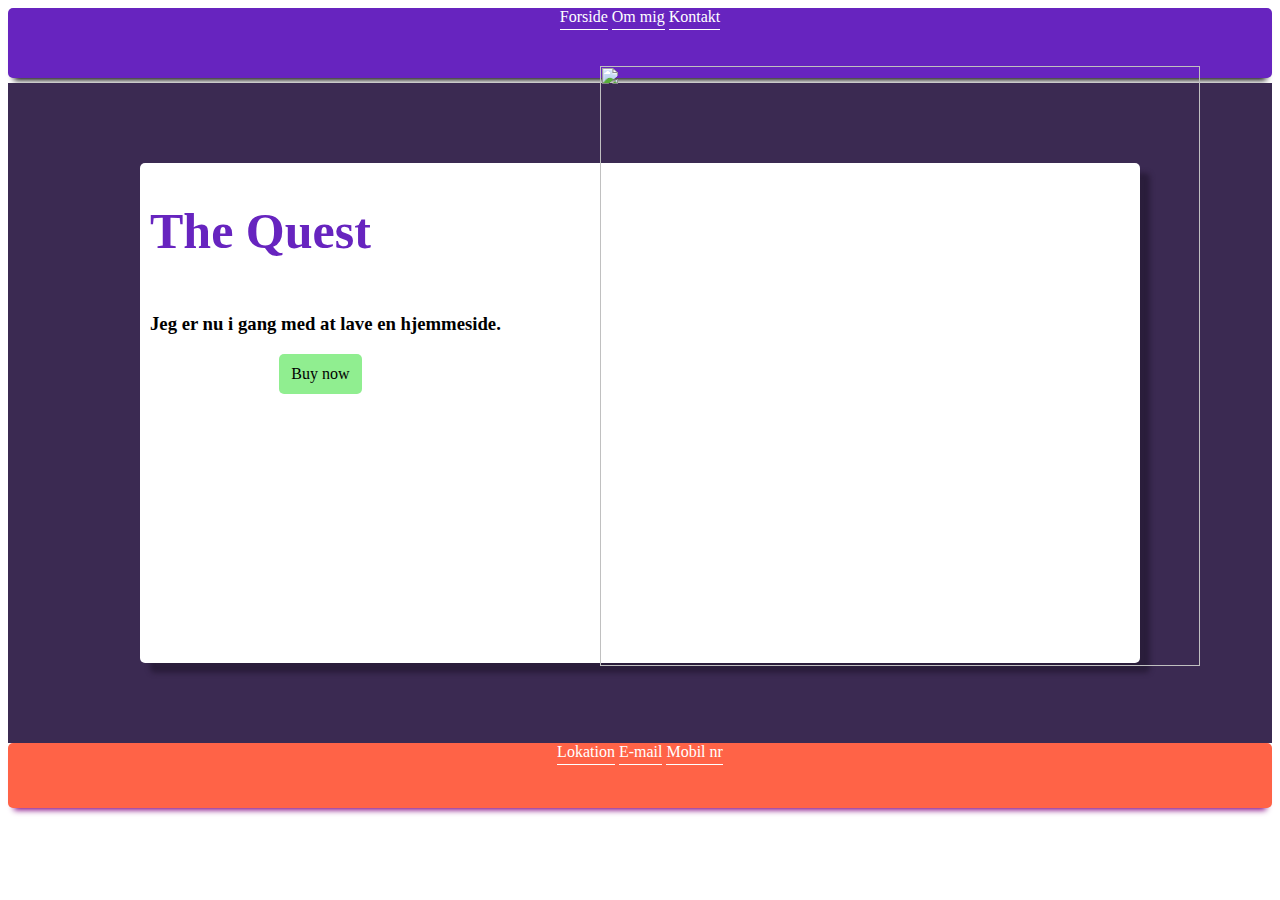
==== index.html @ 72952946 "Initial commit" ====
<html lang="da">
<head>

  <meta charset="utf-8">

  <title>Mathias</title>
  <meta name="description" content="The HTML5 Herald">

  <link rel="stylesheet" href="css/style.css?v=1.0">

</head>

<body>

	<header class="site-header">
		<a href="https://google.com">Forside</a>
		<a href="https://google.com">Om mig</a>
		<a href="https://google.com">Kontakt</a>
	</header>

	<main class="site-main">

<div class="main-content">
	<div class="main-tekst">
				<h1>The Quest</h1>
				<h3>Jeg er nu i gang med at lave en hjemmeside.</h3>
				<div class="button">Buy now</div>
			</div>
			<img src="images/Capture.png">
</div>

	</main>

	<footer class="site-footer">
    	<a href="https://codepen.io/ZonFire99/full/njdls">Lokation</a>
    	<a href="https://google.com">E-mail</a>
    	<a href="https://google.com">Mobil nr</a>
    	</footer>
  	<script src="js/scripts.js"></script>
</body>
</html>
---- css/style.css ----
html {
	box-sizing: border-box;
}
*, *:before. *:after {
	box-sizing: inherit;
}

a {
	color: white;
}

a:hover {
	color: darkblue;
}

img {
	margin: auto;
	margin-top: -97px;
	margin-right: -60px;
	height: 600px;
}


.site-header {
	background-color: #6724bf;
	margin-bottom: 5px;
	box-shadow: 0 8px 6px -6px black;
	border-radius: 5px;
	height: 70px;
	text-align: center;
}

a {
  border-bottom: 1px solid white;
  color: white;
  padding-bottom: .25em;
  text-decoration: none;
}

a:hover {
  background-image: url("data:image/svg+xml;charset=utf8,%3Csvg id='squiggle-link' xmlns='http://www.w3.org/2000/svg' xmlns:xlink='http://www.w3.org/1999/xlink' xmlns:ev='http://www.w3.org/2001/xml-events' viewBox='0 0 20 4'%3E%3Cstyle type='text/css'%3E.squiggle{animation:shift .3s linear infinite;}@keyframes shift {from {transform:translateX(0);}to {transform:translateX(-20px);}}%3C/style%3E%3Cpath fill='none' stroke='%23453886' stroke-width='2' class='squiggle' d='M0,3.5 c 5,0,5,-3,10,-3 s 5,3,10,3 c 5,0,5,-3,10,-3 s 5,3,10,3'/%3E%3C/svg%3E");
  background-position: bottom;
  background-repeat: repeat-x;
  background-size: 20%;
  border-bottom: 0;
  padding-bottom: .3em;
  text-decoration: none;
}

.main-text {

}

.main-content {
	background-color: white;
	box-shadow: 10px 10px 5px #2a1d3b;
	height: 500px;
	border-radius: 5px;
	max-width: 1000px;
	margin: 0 auto;
	display: flex;
}



.site-main {
	background-color: #3b2a52;
	padding: 80px;
}

.site-footer {
	background-color: tomato;
	border-radius: 5px;
	height: 65px;
	box-shadow: 0 8px 6px -6px purple;
	text-align: center;
}

h1 {	
	text-align: left;
	color: #6724bf;
	font-size: 50px;
	padding-top: 5px;
	padding-bottom: 20px;
	padding-left: 10px;

}
h2 {
	text-align: left;
	padding-bottom: 0px;
	padding-top: 0px;
	padding-left: 10px;
}
h3 {
	text-align: left;
	padding-left: 10px;
}

.button {
	background-color: lightgreen;
	width: 23%;
	border-radius: 5px;
	text-align: center;
	margin: auto;
	height: 40px;
	display: flex;
	align-items: center;
	justify-content: center;
	
}
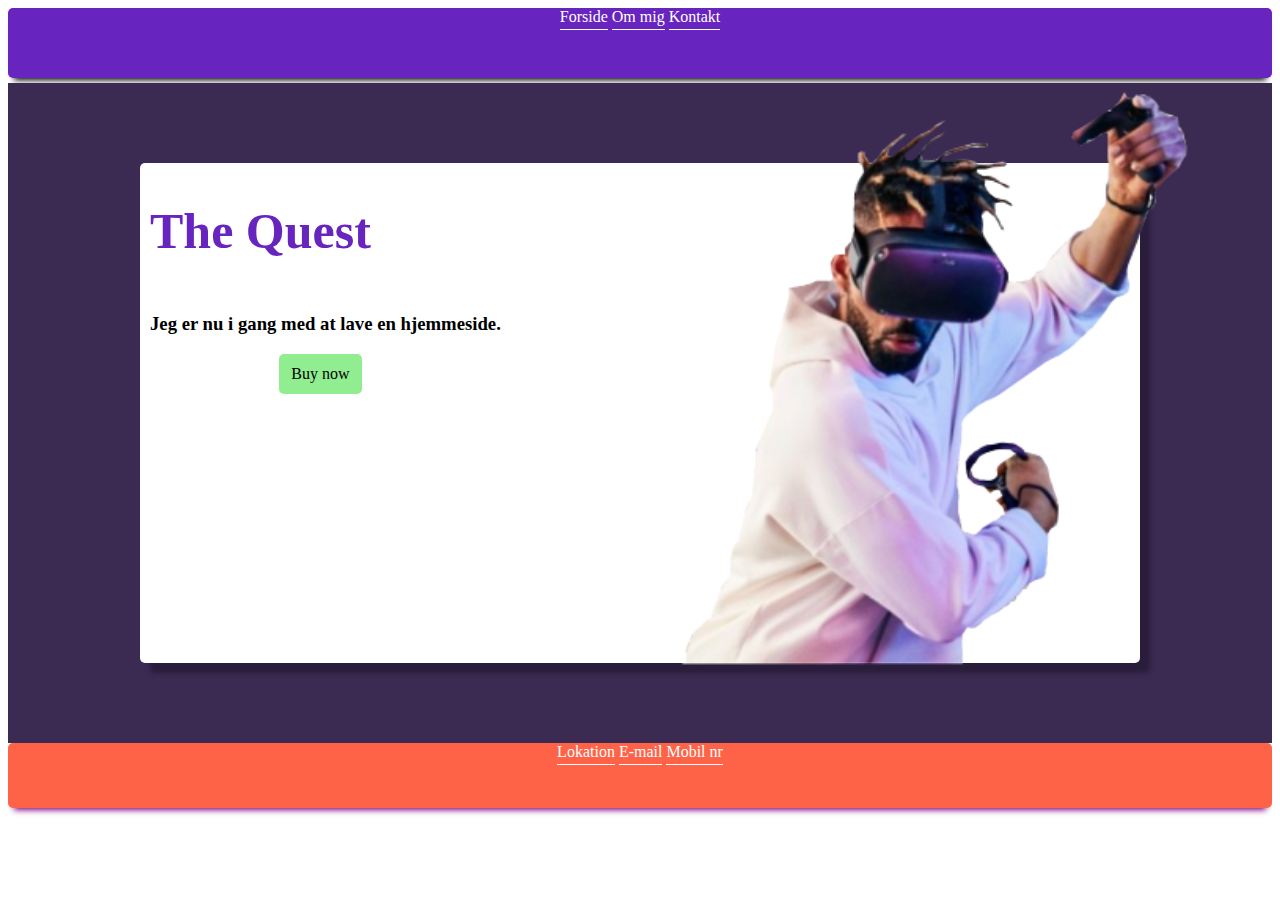
==== commit 0057aeee: "PNG to uppercase" ====
--- a/index.html
+++ b/index.html
@@ -27,7 +27,7 @@
 				<h3>Jeg er nu i gang med at lave en hjemmeside.</h3>
 				<div class="button">Buy now</div>
 			</div>
-			<img src="images/Capture.png">
+			<img src="images/Capture.PNG">
 </div>
 
 	</main>
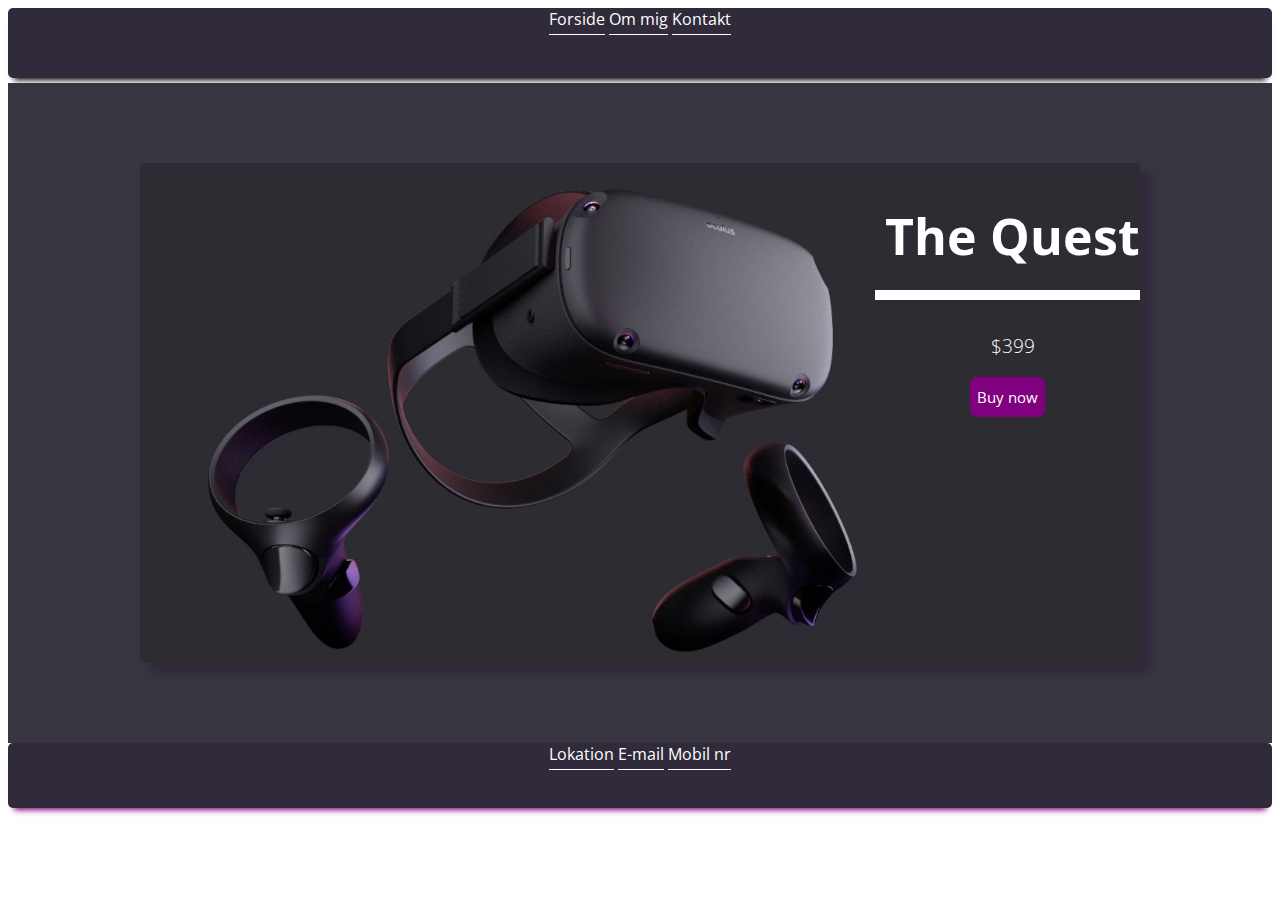
==== commit f42900b1: "Changed img and so on" ====
--- a/index.html
+++ b/index.html
@@ -6,7 +6,7 @@
 
   <title>Mathias</title>
   <meta name="description" content="The HTML5 Herald">
-
+	<link href="https://fonts.googleapis.com/css?family=Open+Sans:300,400,700&display=swap" rel="stylesheet">
   <link rel="stylesheet" href="css/style.css?v=1.0">
 
 </head>
@@ -22,12 +22,13 @@
 	<main class="site-main">
 
 <div class="main-content">
+	<img src="images/oculusQuest.jpg">
 	<div class="main-tekst">
 				<h1>The Quest</h1>
-				<h3>Jeg er nu i gang med at lave en hjemmeside.</h3>
+				<h3>$399</h3>
 				<div class="button">Buy now</div>
 			</div>
-			<img src="images/Capture.PNG">
+			
 </div>
 
 	</main>
--- a/css/style.css
+++ b/css/style.css
@@ -4,6 +4,10 @@
 }
 *, *:before. *:after {
 	box-sizing: inherit;
+}
+
+body {
+	font-family: 'Open Sans', sans-serif;
 }
 
 a {
@@ -14,16 +18,23 @@
 	color: darkblue;
 }
 
+
+.line {
+	background-color: white;
+}
+
+
 img {
 	margin: auto;
-	margin-top: -97px;
-	margin-right: -60px;
-	height: 600px;
+	margin-top: 0px;
+	margin-right: 0px;
+	height: 500px;
+	border-radius: 5px;
 }
 
 
 .site-header {
-	background-color: #6724bf;
+	background-color: #312a3b;
 	margin-bottom: 5px;
 	box-shadow: 0 8px 6px -6px black;
 	border-radius: 5px;
@@ -53,8 +64,8 @@
 }
 
 .main-content {
-	background-color: white;
-	box-shadow: 10px 10px 5px #2a1d3b;
+	background-color: #2d2c32;
+	box-shadow: 10px 10px 5px #312a3b;
 	height: 500px;
 	border-radius: 5px;
 	max-width: 1000px;
@@ -65,12 +76,12 @@
 
 
 .site-main {
-	background-color: #3b2a52;
+	background-color: #383440;
 	padding: 80px;
 }
 
 .site-footer {
-	background-color: tomato;
+	background-color: #312a3b;
 	border-radius: 5px;
 	height: 65px;
 	box-shadow: 0 8px 6px -6px purple;
@@ -78,34 +89,36 @@
 }
 
 h1 {	
-	text-align: left;
-	color: #6724bf;
+	text-align: center;
+	font-weight: 700;
+	color: white;
 	font-size: 50px;
 	padding-top: 5px;
 	padding-bottom: 20px;
 	padding-left: 10px;
+	border-bottom: 10px solid #fff;
 
 }
-h2 {
-	text-align: left;
-	padding-bottom: 0px;
-	padding-top: 0px;
+
+h3 {
+	text-align: center;
 	padding-left: 10px;
-}
-h3 {
-	text-align: left;
-	padding-left: 10px;
+	color: white;
+	font-weight: 300;
 }
 
 .button {
-	background-color: lightgreen;
-	width: 23%;
-	border-radius: 5px;
+	background-color: purple;
+	color: white;
+	width: 28%;
+	border-radius: 7px;
 	text-align: center;
 	margin: auto;
 	height: 40px;
 	display: flex;
 	align-items: center;
 	justify-content: center;
+	font-size: 15px;
+	font-weight: 400;
 	
 }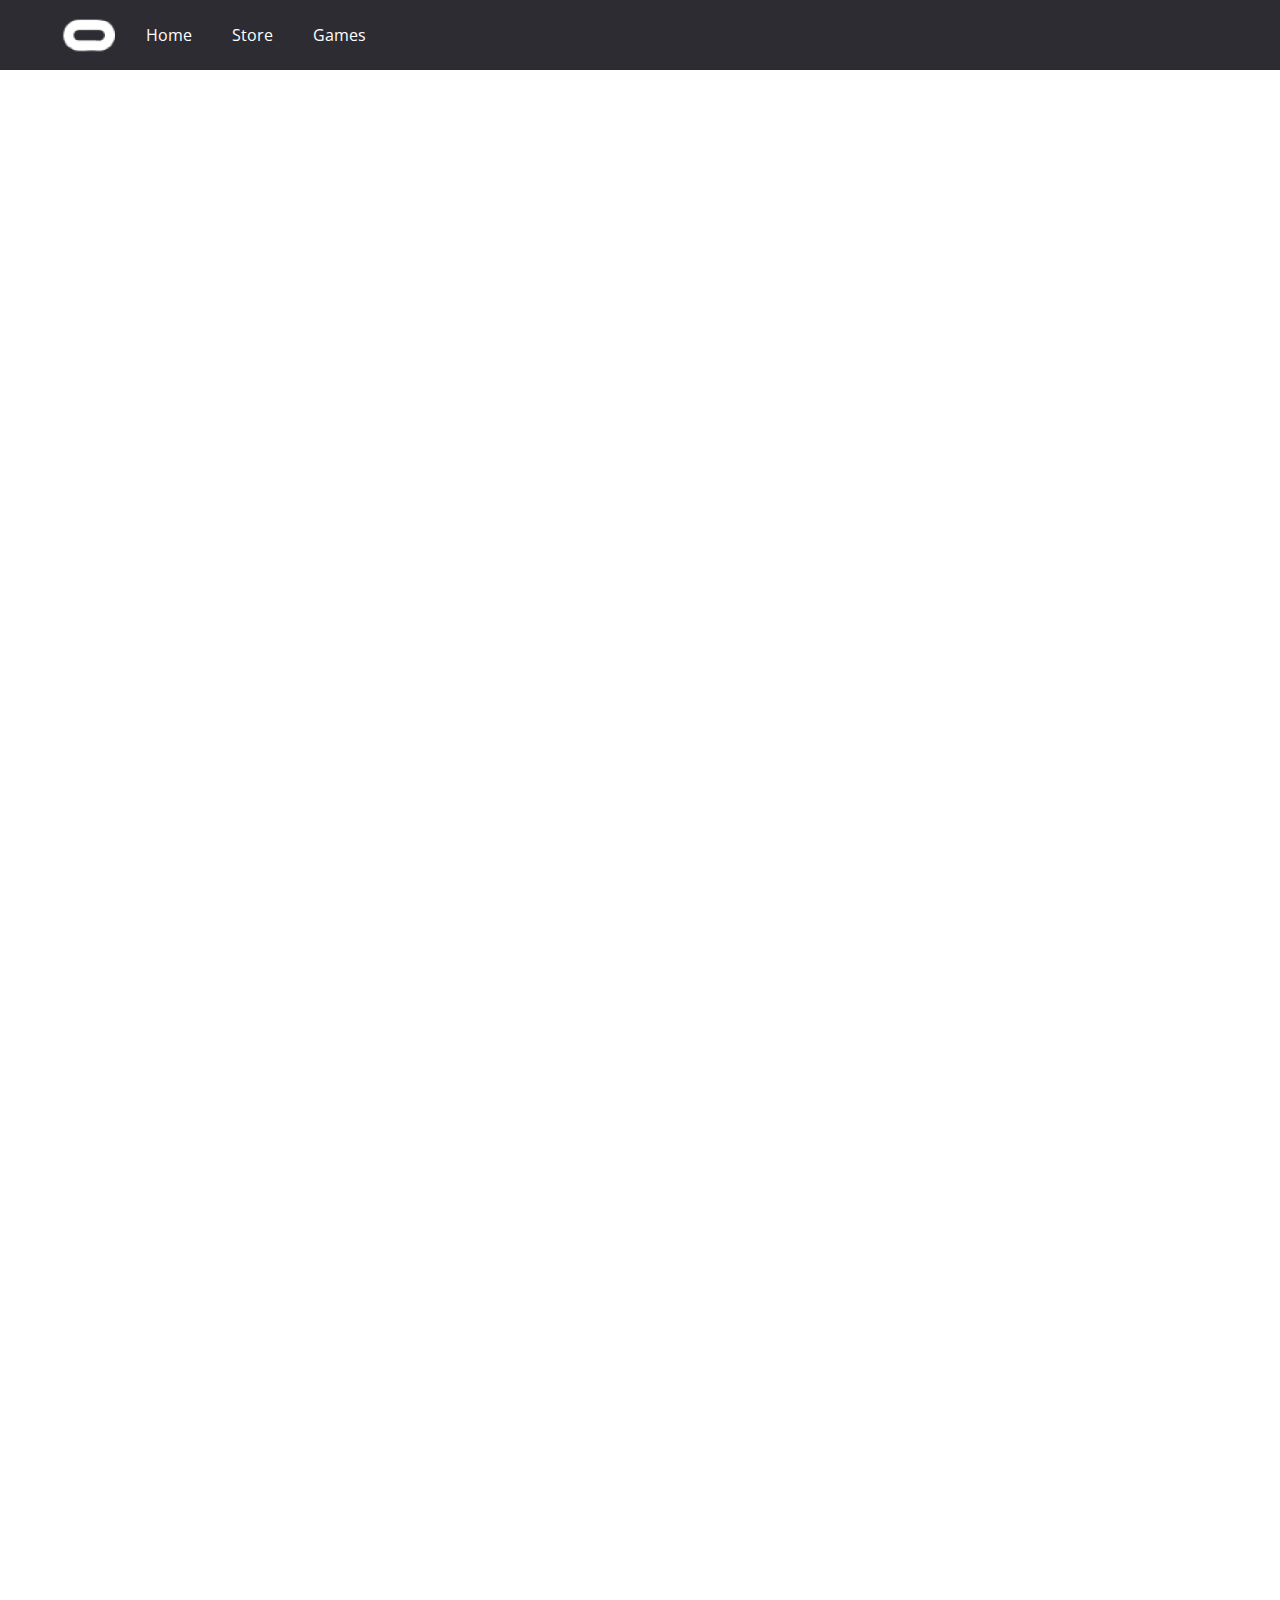
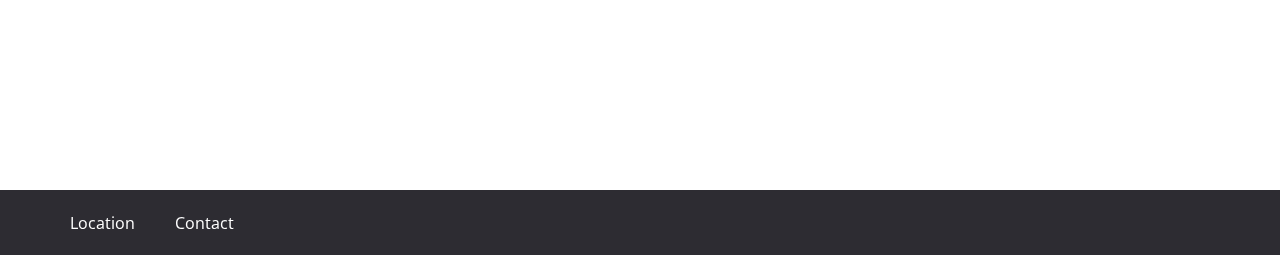
==== commit 56906608: "metatags changes" ====
--- a/index.html
+++ b/index.html
@@ -5,6 +5,7 @@
   <meta charset="utf-8">
 
   <title>Mathias</title>
+  <meta name="viewport" content="width=device-width, initial-scale=1.0">
   <meta name="description" content="The HTML5 Herald">
 	<link href="https://fonts.googleapis.com/css?family=Open+Sans:300,400,700&display=swap" rel="stylesheet">
   <link rel="stylesheet" href="css/style.css?v=1.0">
@@ -14,30 +15,86 @@
 <body>
 
 	<header class="site-header">
-		<a href="https://google.com">Forside</a>
-		<a href="https://google.com">Om mig</a>
-		<a href="https://google.com">Kontakt</a>
+
+		<img src="images/Oculus.png">
+
+	<nav>
+		<ul>
+			<li>
+				<a href="index.html">Home</a>
+			</li>	
+			<li>
+				<a href="store.html">Store</a>
+			</li>
+			<li>
+				<a href="games.html">Games</a>
+			</li>
+		</ul>
+	</nav>
 	</header>
 
 	<main class="site-main">
 
-<div class="main-content">
-	<img src="images/oculusQuest.jpg">
-	<div class="main-tekst">
-				<h1>The Quest</h1>
-				<h3>$399</h3>
-				<div class="button">Buy now</div>
-			</div>
-			
+<div class="top-banner">
+	<h1>Oculus Quest</h1>
+	<h2>Oculus Rift</h2>
+	<button class="glow-when-hover" type="button">Shop Now</button>
+	<button class="glow-on-hover" type="button">Shop Now</button>
+	<img src="images/Rift-S-and-Quest.jpg">
 </div>
+
+
+<div class="index-image-row">
+
+	<div class="index-container">
+  		<div class="index-middle">
+    		<div class="index-text">See More</div>
+  		</div>
+	</div>
+
+
+
+
+
+
+	<div class="index-container-2">
+  		<div class="index-middle-2">
+    		<div class="index-text-2">See More</div>
+  		</div>
+	</div>
+
+
+
+</div>
+
+
+	<div class="loader-container">
+		<div class="Loader">
+			<div class="Box"></div>
+			<div class="Box"></div>
+			<div class="Box"></div>
+			<div class="Box"></div>
+		</div>
+	</div>
+	
 
 	</main>
 
 	<footer class="site-footer">
-    	<a href="https://codepen.io/ZonFire99/full/njdls">Lokation</a>
-    	<a href="https://google.com">E-mail</a>
-    	<a href="https://google.com">Mobil nr</a>
+			<nav>
+				<ul>
+					<li>
+						<a href="https://codepen.io/ZonFire99/full/njdls">Location</a>
+					</li>
+					<li>
+						<a href="https://google.com">Contact</a>
+					</li>
+				</ul>
+			</nav>
     	</footer>
   	<script src="js/scripts.js"></script>
+
+
+
 </body>
 </html>--- a/css/style.css
+++ b/css/style.css
@@ -1,3 +1,4 @@
+
 
 html {
 	box-sizing: border-box;
@@ -8,117 +9,1437 @@
 
 body {
 	font-family: 'Open Sans', sans-serif;
-}
-
-a {
-	color: white;
-}
-
-a:hover {
-	color: darkblue;
-}
-
+	margin: 0;
+}
 
 .line {
 	background-color: white;
 }
 
-
-img {
+ul {
+	display: flex;
+	margin: 0;
+	padding: 0;
+}
+
+nav {
+	display: flex;
+}
+ 
+
+li {
+	margin: 0 20px;
+	list-style: none;
+}
+
+
+.site-footer a{
+
+  color: white;
+  text-decoration: none;
+  position: relative;
+}
+
+
+.see-more {
+/*	margin-top: 70%;
+	margin-left: 44%;*/
+
+}
+
+
+
+
+
+
+
+
+.site-header a{
+
+  color: white;
+  text-decoration: none;
+  position: relative;
+}
+
+
+.SeeMoreButton a{
+
+  color: red;
+  text-decoration: none;
+  position: relative;
+  margin: 90px;
+}
+
+
+
+
+.site-header a::after{
+  content: "";
+  background: white;
+  mix-blend-mode: exclusion;
+  width: calc(100% + 20px);
+  height: 0;
+  position: absolute;
+  bottom: -4px;
+  left: -10px;
+	transition: all .3s cubic-bezier(0.445, 0.05, 0.55, 0.95);
+}
+
+.site-header a:hover::after{
+	height: calc(100% + 8px)
+}
+
+
+.site-footer a::after{
+  content: "";
+  background: white;
+  mix-blend-mode: exclusion;
+  width: calc(100% + 20px);
+  height: 0;
+  position: absolute;
+  bottom: -4px;
+  left: -10px;
+	transition: all .3s cubic-bezier(0.445, 0.05, 0.55, 0.95);
+}
+
+.site-footer a:hover::after{
+	height: calc(100% + 8px)
+}
+
+
+
+
+
+.site-header img {
+	height: 50px;
+}
+
+.main-content-2 img {
+	margin: auto;
+	width: 67%;
+	margin-top: 0px;
+	margin-right: 60px;
+	height: 500px;
+	border-radius: 5px;
+}
+
+
+
+.main-content img {
 	margin: auto;
 	margin-top: 0px;
-	margin-right: 0px;
+	margin-right: 60px;
 	height: 500px;
 	border-radius: 5px;
 }
 
 
 .site-header {
-	background-color: #312a3b;
-	margin-bottom: 5px;
-	box-shadow: 0 8px 6px -6px black;
-	border-radius: 5px;
+	background-color: #2d2c32;
+	margin-bottom: 0px;
 	height: 70px;
 	text-align: center;
-}
-
-a {
-  border-bottom: 1px solid white;
-  color: white;
-  padding-bottom: .25em;
-  text-decoration: none;
-}
-
-a:hover {
-  background-image: url("data:image/svg+xml;charset=utf8,%3Csvg id='squiggle-link' xmlns='http://www.w3.org/2000/svg' xmlns:xlink='http://www.w3.org/1999/xlink' xmlns:ev='http://www.w3.org/2001/xml-events' viewBox='0 0 20 4'%3E%3Cstyle type='text/css'%3E.squiggle{animation:shift .3s linear infinite;}@keyframes shift {from {transform:translateX(0);}to {transform:translateX(-20px);}}%3C/style%3E%3Cpath fill='none' stroke='%23453886' stroke-width='2' class='squiggle' d='M0,3.5 c 5,0,5,-3,10,-3 s 5,3,10,3 c 5,0,5,-3,10,-3 s 5,3,10,3'/%3E%3C/svg%3E");
-  background-position: bottom;
-  background-repeat: repeat-x;
-  background-size: 20%;
-  border-bottom: 0;
-  padding-bottom: .3em;
-  text-decoration: none;
-}
-
-.main-text {
-
-}
-
-.main-content {
-	background-color: #2d2c32;
-	box-shadow: 10px 10px 5px #312a3b;
+	display: flex;
+	justify-content: flex-start;
+	padding-left: 50px;
+	align-items: center;
+
+
+}
+
+	@media only screen and (max-width: 600px) {
+		
+
+		.top-banner img {
+			margin-top: 240px;
+			width: 100%;
+			
+		}
+
+		.top-banner h1 {	
+		margin-top: 100px;
+		margin-right: 48px;
+		text-align: center;
+		font-weight: 400;
+		color: white;
+		font-size: 20px;
+		padding-bottom: 20px;
+		position: relative;
+		}
+
+		.top-banner h1::after {
+		content: "";
+		display: block;
+		background-color: #fff;
+		height: 5px;
+		width: 70%;
+		bottom: 0;
+		border-radius: 12px;
+		background: #ff004c;
+		background: -moz-linear-gradient(left,  #ff004c 0%, #0087ff 100%);
+		background: -webkit-linear-gradient(left,  #ff004c 0%,#0087ff 100%);
+		background: linear-gradient(to right,  #ff004c 0%,#0087ff 100%);
+		filter: progid:DXImageTransform.Microsoft.gradient( startColorstr='#ff004c', endColorstr='#0087ff',GradientType=1 );
+
+		}
+
+
+
+
+
+
+
+
+
+
+
+
+
+
+
+
+
+
+
+
+
+
+
+
+
+
+		.site-header {
+			background-color: #2d2c32;
+		}
+
+		.site-header a {
+			padding-left: -10px;
+		}
+
+		.site-header img {
+			margin-left: -30px;
+		}
+
+
+
+
+		.main-content img {
+			margin-top: 130px;
+			height: 300px;
+			width: 100%;
+
+		}
+
+
+		.main-tekst h1 {
+			position: relative;
+
+		}
+
+
+		.main-tekst {
+		position: absolute;
+		top: -100;
+		left: 20px;
+
+		}
+
+
+		.main-content-2 img {
+			margin-top: 250px;
+			height: 250px;
+			width: 100%;
+
+		}
+
+
+		.main-tekst-2 h1 {
+			position: relative;
+
+		}
+
+
+		.main-tekst-2 {
+		position: absolute;
+		top: 500;
+		left: 20px;
+
+		}
+
+		.main-tekst h3 {
+
+			display: none;
+
+		}
+
+
+		
+
+
+
+	}
+
+
+
+
+
+.main-content-2 {
+	background-color: #1d1e20;
+	box-shadow: 10px 10px 10px #575757;
 	height: 500px;
 	border-radius: 5px;
 	max-width: 1000px;
-	margin: 0 auto;
+	margin: 80px auto;
+}
+
+
+.main-content {
+	background-color: #2d2c32;
+	box-shadow: 10px 10px 10px #575757;
+	height: 500px;
+	border-radius: 5px;
+	max-width: 1000px;
 	display: flex;
-}
+	margin: 80px auto;
+}
+
+
+
+
 
 
 
 .site-main {
-	background-color: #383440;
-	padding: 80px;
+	background-color: white;
+	position: relative;
 }
 
 .site-footer {
-	background-color: #312a3b;
-	border-radius: 5px;
+	background-color: #2d2c32;
+	padding-left: 50px;
 	height: 65px;
 	box-shadow: 0 8px 6px -6px purple;
 	text-align: center;
-}
-
-h1 {	
+	display: flex;
+	justify-content: flex-start;
+	align-items: center;
+}
+
+
+
+
+
+
+
+.main-tekst h1 {	
+	margin-top: 100px;
+	margin-right: 48px;
 	text-align: center;
 	font-weight: 700;
 	color: white;
-	font-size: 50px;
-	padding-top: 5px;
+	font-size: 40px;
 	padding-bottom: 20px;
-	padding-left: 10px;
-	border-bottom: 10px solid #fff;
-
-}
-
-h3 {
+	position: relative;
+}
+
+.main-tekst h1::after {
+	content: "";
+	display: block;
+	background-color: #fff;
+	height: 5px;
+	width: 100%;
+	position: absolute;
+	bottom: 0;
+	border-radius: 12px;
+	background: #ff004c;
+	background: -moz-linear-gradient(left,  #ff004c 0%, #0087ff 100%);
+	background: -webkit-linear-gradient(left,  #ff004c 0%,#0087ff 100%);
+	background: linear-gradient(to right,  #ff004c 0%,#0087ff 100%);
+	filter: progid:DXImageTransform.Microsoft.gradient( startColorstr='#ff004c', endColorstr='#0087ff',GradientType=1 );
+
+}
+
+
+
+
+.main-tekst-2 h1 {	
+	margin-top: 100px;
+	margin-right: 48px;
 	text-align: center;
-	padding-left: 10px;
+	font-weight: 700;
+	color: white;
+	font-size: 40px;
+	padding-bottom: 20px;
+	position: relative;
+}
+
+.main-tekst-2 h1::after {
+	content: "";
+	display: block;
+	background-color: #fff;
+	height: 5px;
+	width: 100%;
+	position: absolute;
+	bottom: 0;
+	border-radius: 12px;
+	background: #32d6ff;
+	background: -moz-linear-gradient(left,  #32d6ff 0%, #32d6ff 81%, #3300ff 100%);
+	background: -webkit-linear-gradient(left,  #32d6ff 0%,#32d6ff 81%,#3300ff 100%);
+	background: linear-gradient(to right,  #32d6ff 0%,#32d6ff 81%,#3300ff 100%);
+	filter: progid:DXImageTransform.Microsoft.gradient( startColorstr='#32d6ff', endColorstr='#3300ff',GradientType=1 );
+
+
+}
+
+
+
+
+
+.top-banner h1 {	
+	margin-top: 100px;
+	margin-right: 48px;
+	text-align: center;
+	font-weight: 700;
+	color: white;
+	font-size: 40px;
+	padding-bottom: 20px;
+	position: relative;
+}
+
+.top-banner h1::after {
+	content: "";
+	display: block;
+	background-color: #fff;
+	height: 5px;
+	width: 100%;
+	position: absolute;
+	bottom: 0;
+	border-radius: 12px;
+	background: #ff004c;
+	background: -moz-linear-gradient(left,  #ff004c 0%, #0087ff 100%);
+	background: -webkit-linear-gradient(left,  #ff004c 0%,#0087ff 100%);
+	background: linear-gradient(to right,  #ff004c 0%,#0087ff 100%);
+	filter: progid:DXImageTransform.Microsoft.gradient( startColorstr='#ff004c', endColorstr='#0087ff',GradientType=1 );
+
+}
+
+
+.top-banner img {
+	margin-top: -33px;
+	width: 100%;
+}
+
+
+
+
+.top-banner {
+	    position: relative;
+	    height: 890.44px;
+	    background-color: #111111;
+}
+
+
+
+.top-banner-games {
+	    position: relative;
+	    height: 592px;
+	    background-color: #111111;
+}
+
+
+.top-banner-games h1 {	
+	margin-left: 20px;
+	font-weight: 300;
+	color: white;
+	display: inline-block;
+	padding-left: 0px;
+	font-size: 35px;
+	padding-bottom: 20px;
+	position: relative;
+	margin-top: -80px;
+}
+
+.top-banner-games h1::after {
+	content: "";
+	display: block;
+	background-color: #fff;
+	height: 5px;
+	width: 100%;
+	position: absolute;
+	bottom: 0;
+	margin-left: 0px;
+	padding-right: 0px;
+	border-radius: 12px;
+	background: #ff3232;
+	background: -moz-linear-gradient(left,  #ff3232 0%, #006aff 100%);
+	background: -webkit-linear-gradient(left,  #ff3232 0%,#006aff 100%);
+	background: linear-gradient(to right,  #ff3232 0%,#006aff 100%);
+	filter: progid:DXImageTransform.Microsoft.gradient( startColorstr='#ff3232', endColorstr='#006aff',GradientType=1 );
+
+
+}
+
+
+
+
+
+
+.top-banner-games img {
+	margin-top: 0px;
+	width: 100%;
+}
+
+
+.game-loader-container {
+	background-color: white;
+	padding-top: 0px;
+	position: absolute;
+	bottom: 0;
+	top: 0;
+	left: 0;
+	right: 0;
+	display: flex;
+  	align-items: flex-start;
+  	justify-content: center;
+  	animation: cssAnimation 0s ease-in 5s forwards;
+}
+
+
+
+
+
+
+
+
+
+
+
+
+.game-Loader {
+  height: 90px;
+  width: 90px;
+  position: relative;
+}
+.game-Loader .game-Box {
+  height: 0;
+  position: absolute;
+  bottom: 0;
+  width: 10px;
+  border-radius: 2px;
+}
+.game-Loader .game-:nth-child(0) {
+  left: -15px;
+  animation: bottom-top 2s infinite ease-in-out 0s;
+  background-color: blue;
+}
+.game-Loader .game-Box:nth-child(1) {
+  left: 0px;
+  animation: bottom-top 2s infinite ease-in-out 0.2s;
+  background-color: blue;
+}
+.game-Loader .game-Box:nth-child(2) {
+  left: 15px;
+  animation: bottom-top 2s infinite ease-in-out 0.4s;
+  background-color: blue;
+}
+.game-Loader .game-Box:nth-child(3) {
+  left: 30px;
+  animation: bottom-top 2s infinite ease-in-out 0.6s;
+  background-color: blue;
+}
+.game-Loader .game-Box:nth-child(4) {
+  left: 45px;
+  animation: bottom-top 2s infinite ease-in-out 0.8s;
+  background-color: blue;
+}
+.game-Loader .game-Box:nth-child(5) {
+  left: 60px;
+  animation: bottom-top 2s infinite ease-in-out 1s;
+  background-color: blue;
+}
+.game-Loader .game-Box:nth-child(6) {
+  left: 75px;
+  animation: bottom-top 2s infinite ease-in-out 1.2s;
+  background-color: blue;
+}
+
+@keyframes bottom-top {
+  0% {
+    background: tomato;
+    height: 0;
+    opacity: 0;
+  }
+  50% {
+    height: 30px;
+    opacity: 1;
+  }
+  100% {
+    height: 0;
+    opacity: 0;
+  }
+}
+
+
+
+
+
+
+
+
+
+
+.store-loader-container {
+	background-color: white;
+	padding-top: 0px;
+	position: absolute;
+	bottom: 0;
+	top: 0;
+	left: 0;
+	right: 0;
+	display: flex;
+  	align-items: flex-start;
+  	justify-content: center;
+  	animation: cssAnimation 0s ease-in 3s forwards;
+}
+
+
+
+
+
+
+
+
+
+
+
+
+.store-Loader {
+	height: 250px;
+	width: 56px;
+  position: relative;
+}
+.store-Loader .store-Box {
+  height: 0;
+  position: absolute;
+  bottom: 0;
+  width: 10px;
+  border-radius: 2px;
+}
+.store-Loader .store-Box:nth-child(0) {
+  left: -15px;
+  animation: bottom-top 2s infinite ease-in-out 0s;
+  background-color: blue;
+}
+.store-Loader .store-Box:nth-child(1) {
+  left: 0px;
+  animation: bottom-top 2s infinite ease-in-out 0.2s;
+  background-color: blue;
+}
+.store-Loader .store-Box:nth-child(2) {
+  left: 15px;
+  animation: bottom-top 2s infinite ease-in-out 0.4s;
+  background-color: blue;
+}
+.store-Loader .store-Box:nth-child(3) {
+  left: 30px;
+  animation: bottom-top 2s infinite ease-in-out 0.6s;
+  background-color: blue;
+}
+.store-Loader .store-Box:nth-child(4) {
+  left: 45px;
+  animation: bottom-top 2s infinite ease-in-out 0.8s;
+  background-color: blue;
+}
+.store-Loader .store-Box:nth-child(5) {
+  left: 60px;
+  animation: bottom-top 2s infinite ease-in-out 1s;
+  background-color: blue;
+}
+.store-Loader .store-Box:nth-child(6) {
+  left: 75px;
+  animation: bottom-top 2s infinite ease-in-out 1.2s;
+  background-color: blue;
+}
+
+@keyframes bottom-top {
+  0% {
+    background: tomato;
+    height: 0;
+    opacity: 0;
+  }
+  50% {
+    height: 30px;
+    opacity: 1;
+  }
+  100% {
+    height: 0;
+    opacity: 0;
+  }
+}
+
+
+
+
+
+
+
+
+
+
+
+
+
+
+
+
+
+
+.loader-container {
+	background-color: white;
+	padding-top: 0px;
+	position: absolute;
+	bottom: 0;
+	top: 0;
+	left: 0;
+	right: 0;
+	display: flex;
+  	align-items: flex-start;
+  	justify-content: center;
+  	animation: cssAnimation 0s ease-in 3s forwards;
+}
+
+
+
+
+
+
+
+
+
+
+
+
+.Loader {
+  height: 90px;
+  width: 90px;
+  position: relative;
+}
+.Loader .Box {
+  height: 0;
+  position: absolute;
+  bottom: 0;
+  width: 10px;
+  border-radius: 2px;
+}
+.Loader .Box:nth-child(0) {
+  left: -15px;
+  animation: bottom-top 2s infinite ease-in-out 0s;
+  background-color: blue;
+}
+.Loader .Box:nth-child(1) {
+  left: 0px;
+  animation: bottom-top 2s infinite ease-in-out 0.2s;
+  background-color: blue;
+}
+.Loader .Box:nth-child(2) {
+  left: 15px;
+  animation: bottom-top 2s infinite ease-in-out 0.4s;
+  background-color: blue;
+}
+.Loader .Box:nth-child(3) {
+  left: 30px;
+  animation: bottom-top 2s infinite ease-in-out 0.6s;
+  background-color: blue;
+}
+.Loader .Box:nth-child(4) {
+  left: 45px;
+  animation: bottom-top 2s infinite ease-in-out 0.8s;
+  background-color: blue;
+}
+.Loader .Box:nth-child(5) {
+  left: 60px;
+  animation: bottom-top 2s infinite ease-in-out 1s;
+  background-color: blue;
+}
+.Loader .Box:nth-child(6) {
+  left: 75px;
+  animation: bottom-top 2s infinite ease-in-out 1.2s;
+  background-color: blue;
+}
+
+@keyframes bottom-top {
+  0% {
+    background: tomato;
+    height: 0;
+    opacity: 0;
+  }
+  50% {
+    height: 30px;
+    opacity: 1;
+  }
+  100% {
+    height: 0;
+    opacity: 0;
+  }
+}
+
+
+
+@keyframes cssAnimation {
+    to {
+        height: 0;
+        width: 0;
+        overflow: hidden;
+    }
+}
+
+
+
+
+
+
+
+
+
+
+
+
+.index-image-row {
+	display: flex;
+}
+
+
+
+.index-image-row > div {
+	width: 50%;
+	height: 650px;
+	background-repeat: no-repeat;
+	background-size: cover;
+	margin-top: 90px;
+	background-position: center;
+	border-radius: 5px;
+	margin-bottom: 90px;
+	margin-right: 40px;
+	margin-left: 40px;
+	display: flex;
+	justify-content: center;
+	align-items: center;
+}
+
+.index-image-1 {
+	background-image: url("../images/gameSens.jpg");
+	margin-left: 90px;
+	margin-right: 54.5px;
+}
+
+.index-image-2 {
+	background-image: url("../images/6game.jpg");
+	margin-right: 90px;
+	margin-left: 54.5;
+}
+
+.game-image-row {
+	display: flex;
+}
+
+
+
+.game-image-row > div {
+	width: 50%;
+	height: 650px;
+	background-repeat: no-repeat;
+	background-size: cover;
+	margin-top: 90px;
+	background-position: center;
+	border-radius: 5px;
+	margin-bottom: 90px;
+	margin-left: 40px;
+	margin-right: 40px;
+	display: flex;
+	justify-content: center;
+	align-items: center;
+}
+
+
+
+
+
+
+
+
+
+.index-container-2 {
+  position: relative;
+  height: 600px;
+  background-repeat: no-repeat;
+  background-image: url("../images/6game.jpg");
+}
+
+.index-container-2::after {
+	transition: opacity 300ms ease-in-out;
+	content: "";
+	display: block;
+	height: 100%;
+	width: 100%;
+	position: absolute;
+	top:0;
+	left:0;
+	opacity: 0;
+	background-color: black;
+}
+
+.index-container-2:hover::after {
+	opacity: 0.5;
+}
+
+.index-image-2 {
+  opacity: 1;
+  display: block;
+  width: 100%;
+  height: 600px;
+  height: auto;
+  transition: .5s ease;
+  backface-visibility: hidden;
+}
+
+.index-middle-2 {
+  transition: .5s ease;
+  opacity: 0;
+  position: absolute;
+  top: 50%;
+  left: 50%;
+  transform: translate(-50%, -50%);
+  -ms-transform: translate(-50%, -50%);
+  text-align: center;
+  z-index: 1;
+}
+
+.index-container-2:hover .index-image-2 {
+  opacity: 0.3;
+}
+
+.index-container-2:hover .index-middle-2 {
+  opacity: 1;
+}
+
+.index-text-2 {
+  background-color: #45ff45;
+  color: white;
+  font-size: 20px;
+  border-radius: 5px;
+  padding: 1
+}
+
+
+
+
+
+
+
+
+
+
+
+
+
+
+
+
+.index-container {
+  position: relative;
+  height: 600px;
+  background-repeat: no-repeat;
+  background-image: url("../images/gameSens.jpg");
+}
+
+.index-container::after {
+	transition: opacity 300ms ease-in-out;
+	content: "";
+	display: block;
+	height: 100%;
+	width: 100%;
+	position: absolute;
+	top:0;
+	left:0;
+	opacity: 0;
+	background-color: black;
+}
+
+.index-container:hover::after {
+	opacity: 0.5;
+}
+
+.index-image {
+  opacity: 1;
+  display: block;
+  width: 100%;
+  height: 600px;
+  height: auto;
+  transition: .5s ease;
+  backface-visibility: hidden;
+}
+
+.index-middle {
+  transition: .5s ease;
+  opacity: 0;
+  position: absolute;
+  top: 50%;
+  left: 50%;
+  transform: translate(-50%, -50%);
+  -ms-transform: translate(-50%, -50%);
+  text-align: center;
+  z-index: 1;
+}
+
+.index-container:hover .index-image {
+  opacity: 0.3;
+}
+
+.index-container:hover .index-middle {
+  opacity: 1;
+}
+
+.index-text {
+  background-color: #45ff45;
+  color: white;
+  font-size: 20px;
+  border-radius: 5px;
+  padding: 1
+}
+
+
+
+
+
+
+
+
+
+
+
+.game-container-3 {
+  position: relative;
+  height: 600px;
+  background-repeat: no-repeat;
+  background-image: url("../images/beatSaber.png");
+  background-size: cover;
+}
+
+.game-container-3::after {
+	transition: opacity 300ms ease-in-out;
+	content: "";
+	display: block;
+	height: 100%;
+	width: 100%;
+	position: absolute;
+	top:0;
+	left:0;
+	opacity: 0;
+	background-color: black;
+}
+
+.game-container-3:hover::after {
+	opacity: 0.5;
+}
+
+.game-image-3 {
+  opacity: 1;
+  display: block;
+  width: 100%;
+  height: 600px;
+  height: auto;
+  transition: .5s ease;
+  backface-visibility: hidden;
+}
+
+.game-middle-3 {
+  transition: .5s ease;
+  opacity: 0;
+  position: absolute;
+  top: 50%;
+  left: 50%;
+  transform: translate(-50%, -50%);
+  -ms-transform: translate(-50%, -50%);
+  text-align: center;
+  z-index: 1;
+}
+
+.game-container-3:hover .game-image-3 {
+  opacity: 0.3;
+}
+
+.game-container-3:hover .game-middle-3 {
+  opacity: 1;
+}
+
+.game-text-3 {
+  background-color: #45ff45;
+  color: white;
+  font-size: 20px;
+  border-radius: 5px;
+  padding: 1
+}
+
+
+
+
+
+
+
+
+.game-container-2 {
+  position: relative;
+  width: 50%;
+  background-image: url("../images/toTheTop.jpg");
+}
+
+.game-container-2::after {
+	transition: opacity 300ms ease-in-out;
+	content: "";
+	display: block;
+	height: 100%;
+	width: 100%;
+	position: absolute;
+	top:0;
+	left:0;
+	opacity: 0;
+	background-color: black;
+}
+
+.game-container-2:hover::after {
+	opacity: 0.5;
+}
+
+.game-image-2 {
+  opacity: 1;
+  display: block;
+  width: 100%;
+  height: 600px;
+  height: auto;
+  transition: .5s ease;
+  backface-visibility: hidden;
+}
+
+.game-middle-2 {
+  transition: .5s ease;
+  opacity: 0;
+  position: absolute;
+  top: 50%;
+  left: 50%;
+  transform: translate(-50%, -50%);
+  -ms-transform: translate(-50%, -50%);
+  text-align: center;
+  z-index: 1;
+}
+
+.game-container-2:hover .game-image-2 {
+  opacity: 0.3;
+}
+
+.game-container-2:hover .game-middle-2 {
+  opacity: 1;
+}
+
+.game-text-2 {
+  background-color: #45ff45;
+  color: white;
+  font-size: 20px;
+  border-radius: 5px;
+  padding: 1
+}
+
+
+
+
+
+
+
+
+.game-container {
+  position: relative;
+  width: 50%;
+  background-image: url("../images/bestGames.png");
+}
+
+.game-container::after {
+	transition: opacity 300ms ease-in-out;
+	content: "";
+	display: block;
+	height: 100%;
+	width: 100%;
+	position: absolute;
+	top:0;
+	left:0;
+	opacity: 0;
+	background-color: black;
+}
+
+.game-container:hover::after {
+	opacity: 0.5;
+}
+
+.game-image-1 {
+  opacity: 1;
+  display: block;
+  width: 100%;
+  height: 600px;
+  height: auto;
+  transition: .5s ease;
+  backface-visibility: hidden;
+}
+
+.game-middle {
+  transition: .5s ease;
+  opacity: 0;
+  position: absolute;
+  top: 50%;
+  left: 50%;
+  transform: translate(-50%, -50%);
+  -ms-transform: translate(-50%, -50%);
+  text-align: center;
+  z-index: 1;
+}
+
+.game-container:hover .game-image-1 {
+  opacity: 0.3;
+}
+
+.game-container:hover .game-middle {
+  opacity: 1;
+}
+
+.game-text {
+  background-color: #45ff45;
+  color: white;
+  font-size: 20px;
+  border-radius: 5px;
+  padding: 1
+}
+
+
+
+.main-page {
+	background-color: white;
+    height: 1500px;
+
+}
+
+.top-banner h1 {
+	position: absolute;
+	bottom: 250px;
+	left: 25%;
+	transform: translatex(-50%);
+}
+
+.top-banner h2 {
+	color: white;
+	position: absolute;
+	bottom: 250px;
+	left: 75%;
+	transform: translatex(-50%);
+	font-size: 40px;
+	padding-bottom: 20px;
+}
+
+
+.top-banner .glow-on-hover {
+	left: 1%;
+	top: 75%;
+}
+
+
+
+.top-banner .glow-when-hover {
+	left: 71%;
+	top: 75%;
+}
+.glow-when-hover {
+    margin-left: 70px;
+    margin-top: -47px;
+    width: 100px;
+    height: 40px;
+    border: none;
+    outline: none;
+    color: white;
+    background: black;
+    cursor: pointer;
+    position: relative;
+    z-index: 0;
+    border-radius: 10px;
+}
+
+.glow-when-hover:before {
+    content: '';
+    background: linear-gradient(45deg, #0c0091, #0c0091, #00e5ff, #00e5ff, #0c0091, #0c0091, #00e5ff, #00e5ff, #0c0091, #0c0091, #00e5ff, #00e5ff);
+    position: absolute;
+    top: -2px;
+    left:-2px;
+    background-size: 400%;
+    z-index: -1;
+    filter: blur(5px);
+    width: calc(100% + 4px);
+    height: calc(100% + 4px);
+    animation: glowing 70s linear infinite;
+    opacity: 0;
+    transition: opacity .3s ease-in-out;
+    border-radius: 10px;
+}
+
+.glow-when-hover:active {
+    color: white;
+}
+
+.glow-when-hover:active:after {
+    background: transparent;
+}
+
+.glow-when-hover:hover:before {
+    opacity: 1;
+}
+
+.glow-when-hover:after {
+    z-index: -1;
+    content: '';
+    position: absolute;
+    width: 100%;
+    height: 100%;
+    background: #111;
+    left: 0;
+    top: 0;
+    border-radius: 10px;
+}
+
+@keyframes glowing {
+    0% { background-position: 0 0; }
+    50% { background-position: 400% 0; }
+    100% { background-position: 0 0; }
+}
+
+
+.top-banner h2::after {
+	content: "";
+	display: block;
+	background-color: #fff;
+	height: 5px;
+	width: 100%;
+	position: absolute;
+	bottom: 0;
+	border-radius: 12px;
+	background: #ff004c;
+	background: -moz-linear-gradient(left,  #00d0ff 0%, #0c0091 100%);
+	background: -webkit-linear-gradient(left,  #00d0ff 0%,#0c0091 100%);
+	background: linear-gradient(to right,  #00d0ff 0%,#0c0091 100%);
+	filter: progid:DXImageTransform.Microsoft.gradient( startColorstr='#ff004c', endColorstr='#0087ff',GradientType=1 );
+
+}
+
+
+.glow-on-hover {
+    margin-left: 70px;
+    margin-top: -47px;
+    width: 100px;
+    height: 40px;
+    border: none;
+    outline: none;
+    color: white;
+    background: black;
+    cursor: pointer;
+    position: relative;
+    z-index: 0;
+    border-radius: 10px;
+}
+
+.glow-on-hover:before {
+    content: '';
+    background: linear-gradient(45deg, #0087ff, #0087ff, #ff004c, #ff004c, #0087ff, #0087ff, #ff004c, #ff004c, #0087ff, #0087ff, #ff004c, #ff004c);
+    position: absolute;
+    top: -2px;
+    left:-2px;
+    background-size: 400%;
+    z-index: -1;
+    filter: blur(5px);
+    width: calc(100% + 4px);
+    height: calc(100% + 4px);
+    animation: glowing 70s linear infinite;
+    opacity: 0;
+    transition: opacity .3s ease-in-out;
+    border-radius: 10px;
+}
+
+.glow-on-hover:active {
+    color: white;
+}
+
+.glow-on-hover:active:after {
+    background: transparent;
+}
+
+.glow-on-hover:hover:before {
+    opacity: 1;
+}
+
+.glow-on-hover:after {
+    z-index: -1;
+    content: '';
+    position: absolute;
+    width: 100%;
+    height: 100%;
+    background: #111;
+    left: 0;
+    top: 0;
+    border-radius: 10px;
+}
+
+@keyframes glowing {
+    0% { background-position: 0 0; }
+    50% { background-position: 400% 0; }
+    100% { background-position: 0 0; }
+}
+
+
+
+.main-content p {
+	color: white;
+	font-weight: 400;
+	margin-top: 40px;
+}
+
+
+.main-content h3 {
+	margin-top: 30px;
+	text-align: left;
 	color: white;
 	font-weight: 300;
-}
-
-.button {
-	background-color: purple;
+	font-size: 20px;
+	
+
+}
+
+
+
+
+.main-content-2 p {
 	color: white;
-	width: 28%;
-	border-radius: 7px;
-	text-align: center;
-	margin: auto;
-	height: 40px;
-	display: flex;
-	align-items: center;
-	justify-content: center;
-	font-size: 15px;
 	font-weight: 400;
+	margin-top: 40px;
+}
+
+
+.main-content-2 h3 {
+	margin-top: 30px;
+	text-align: left;
+	color: white;
+	font-weight: 300;
+	font-size: 20px;
 	
-}+
+}
+
+
+
+
+
+
+
+
+
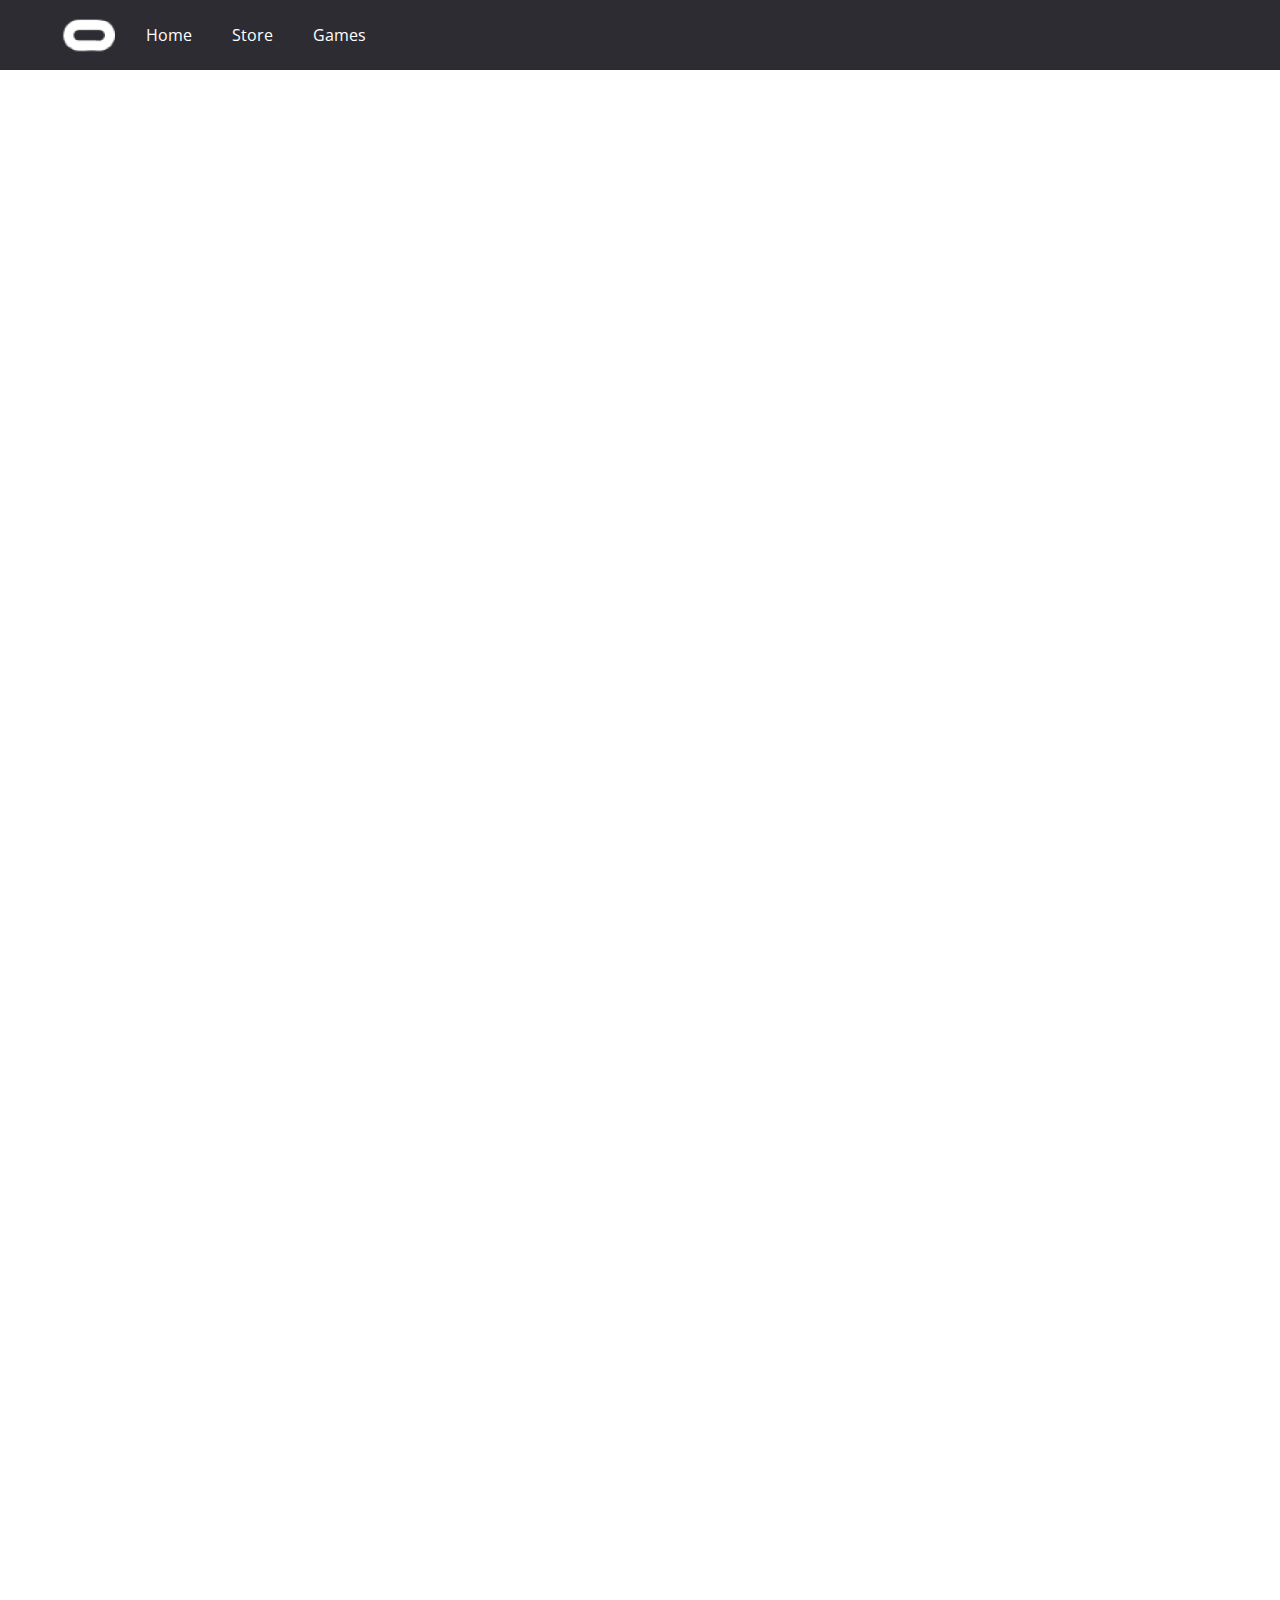
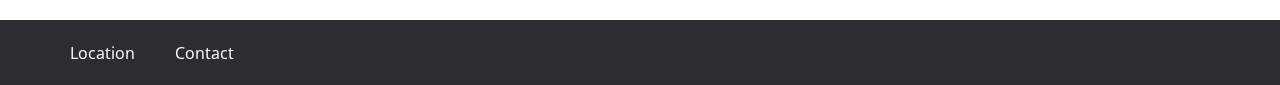
==== commit f8062516: "f" ====
--- a/index.html
+++ b/index.html
@@ -36,11 +36,12 @@
 	<main class="site-main">
 
 <div class="top-banner">
+<img src="images/Rift-S-and-Quest.jpg">
 	<h1>Oculus Quest</h1>
 	<h2>Oculus Rift</h2>
 	<button class="glow-when-hover" type="button">Shop Now</button>
 	<button class="glow-on-hover" type="button">Shop Now</button>
-	<img src="images/Rift-S-and-Quest.jpg">
+	
 </div>
 
 
--- a/css/style.css
+++ b/css/style.css
@@ -151,20 +151,56 @@
 		
 
 		.top-banner img {
-			margin-top: 240px;
+			margin-top: 0px;
+			margin-left: 0px; 
 			width: 100%;
+			text-align: center;
+
+		}
+
+		.top-banner .glow-when-hover {
+			left: 71%;
+			margin-bottom: 40px;
+		}
+
+
+		.glow-when-hover {
+    margin-left: 70px;
+    margin-top: -47px;
+    width: 100px;
+    height: 40px;
+    border: none;
+    outline: none;
+    color: white;
+    background: black;
+    cursor: pointer;
+    position: relative;
+    z-index: 0;
+    border-radius: 10px;
+}
+
+		.top-banner .glow-on-hover {
 			
 		}
 
+
+
+		.top-banner {
+			height: 0px;
+		}
+
 		.top-banner h1 {	
-		margin-top: 100px;
+		margin-top: 0px;
 		margin-right: 48px;
 		text-align: center;
 		font-weight: 400;
 		color: white;
 		font-size: 20px;
 		padding-bottom: 20px;
-		position: relative;
+		position: static;
+		bottom: 0px;
+		left: 0px;
+		transform: translateX( 0%);
 		}
 
 		.top-banner h1::after {
@@ -403,7 +439,7 @@
 	color: white;
 	font-size: 40px;
 	padding-bottom: 20px;
-	position: relative;
+	position: absolute;
 }
 
 .top-banner h1::after {
@@ -425,7 +461,6 @@
 
 
 .top-banner img {
-	margin-top: -33px;
 	width: 100%;
 }
 
@@ -434,8 +469,6 @@
 
 .top-banner {
 	    position: relative;
-	    height: 890.44px;
-	    background-color: #111111;
 }
 
 
@@ -1263,7 +1296,7 @@
     color: white;
     background: black;
     cursor: pointer;
-    position: relative;
+    position: absolute;
     z-index: 0;
     border-radius: 10px;
 }
@@ -1335,7 +1368,7 @@
 
 
 .glow-on-hover {
-    margin-left: 70px;
+    margin-left: 250px;
     margin-top: -47px;
     width: 100px;
     height: 40px;
@@ -1344,7 +1377,7 @@
     color: white;
     background: black;
     cursor: pointer;
-    position: relative;
+    position: absolute;
     z-index: 0;
     border-radius: 10px;
 }
